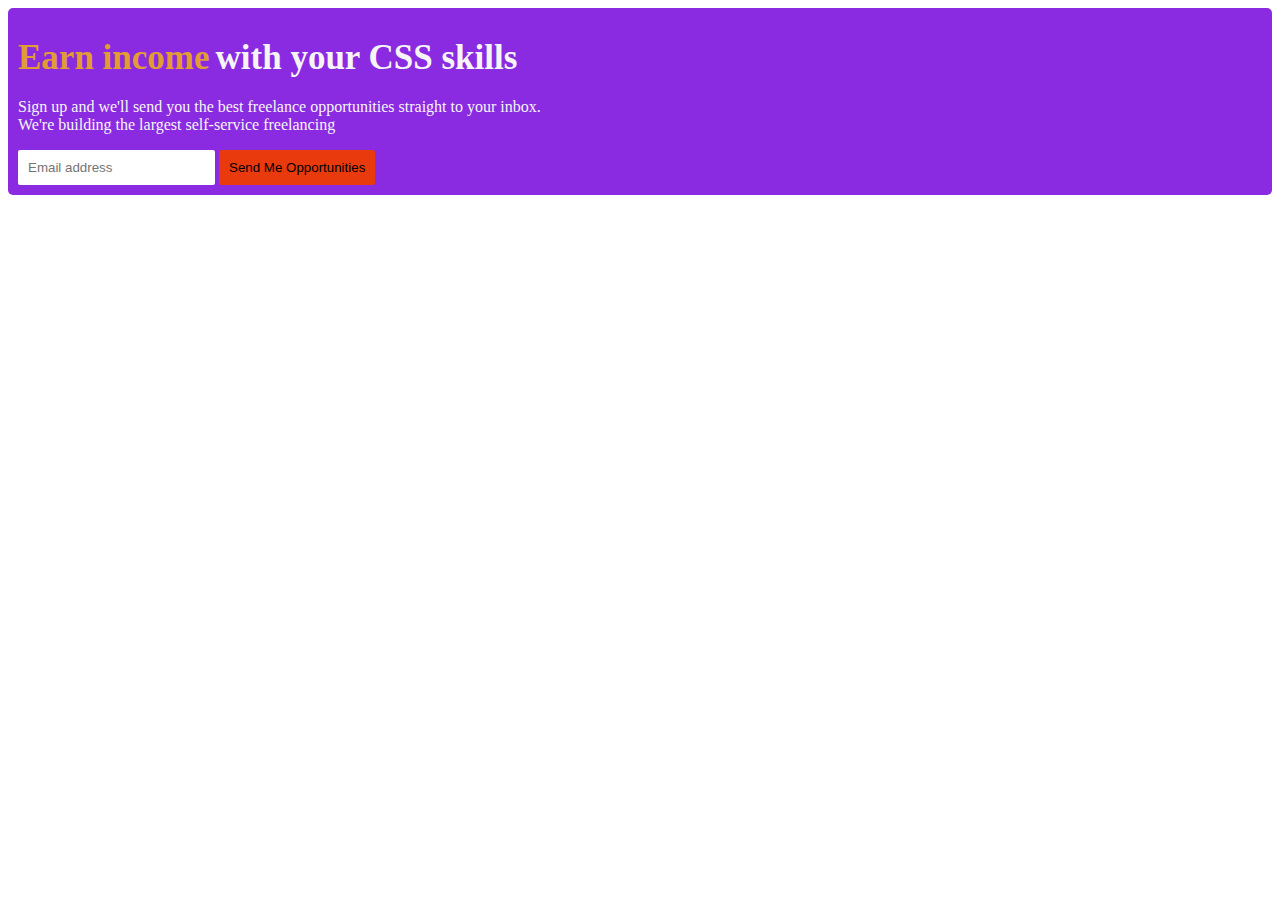
==== btvn-b4/b1/b1.html @ 40a1e697 "first commit" ====
<!DOCTYPE html>
<html lang="en">
    <head>
        <meta charset="UTF-8" />
        <meta name="viewport" content="width=device-width, initial-scale=1.0" />
        <title>Bài 1</title>
        <link rel="stylesheet" href="b1.css" />
    </head>
    <body>
        <div class="body">
            <main>
                <h2>
                    <span>Earn income</span>
                    <span class="text1">with your CSS skills</span>
                </h2>
                <p>
                    Sign up and we'll send you the best freelance opportunities
                    straight to your inbox. <br />
                    We're building the largest self-service freelancing
                </p>
            </main>
            <footer>
                <input type="text" placeholder="Email address" />
                <button>Send Me Opportunities</button>
            </footer>
        </div>
    </body>
</html>
---- btvn-b4/b1/b1.css ----
.body {
    background: blueviolet;
    background-size: auto 30%;
    padding: 10px;
    border-radius: 5px;
}

span,
.text1 {
    color: rgb(226, 156, 52);
    font-size: 35px;
}

.text1,
p {
    color: whitesmoke;
}

input,
button {
    border-radius: 2px;
    border: none;
    padding: 10px;
}

button {
    background: rgb(233, 58, 14);
    color: bla;
}

input:hover {
    background: #ddd;
}

input:hover::placeholder {
    background: #ddd;
    padding: initial;
    color: orange;
}

button:hover {
    background: rgb(56, 244, 56);
    color: #fff;
}
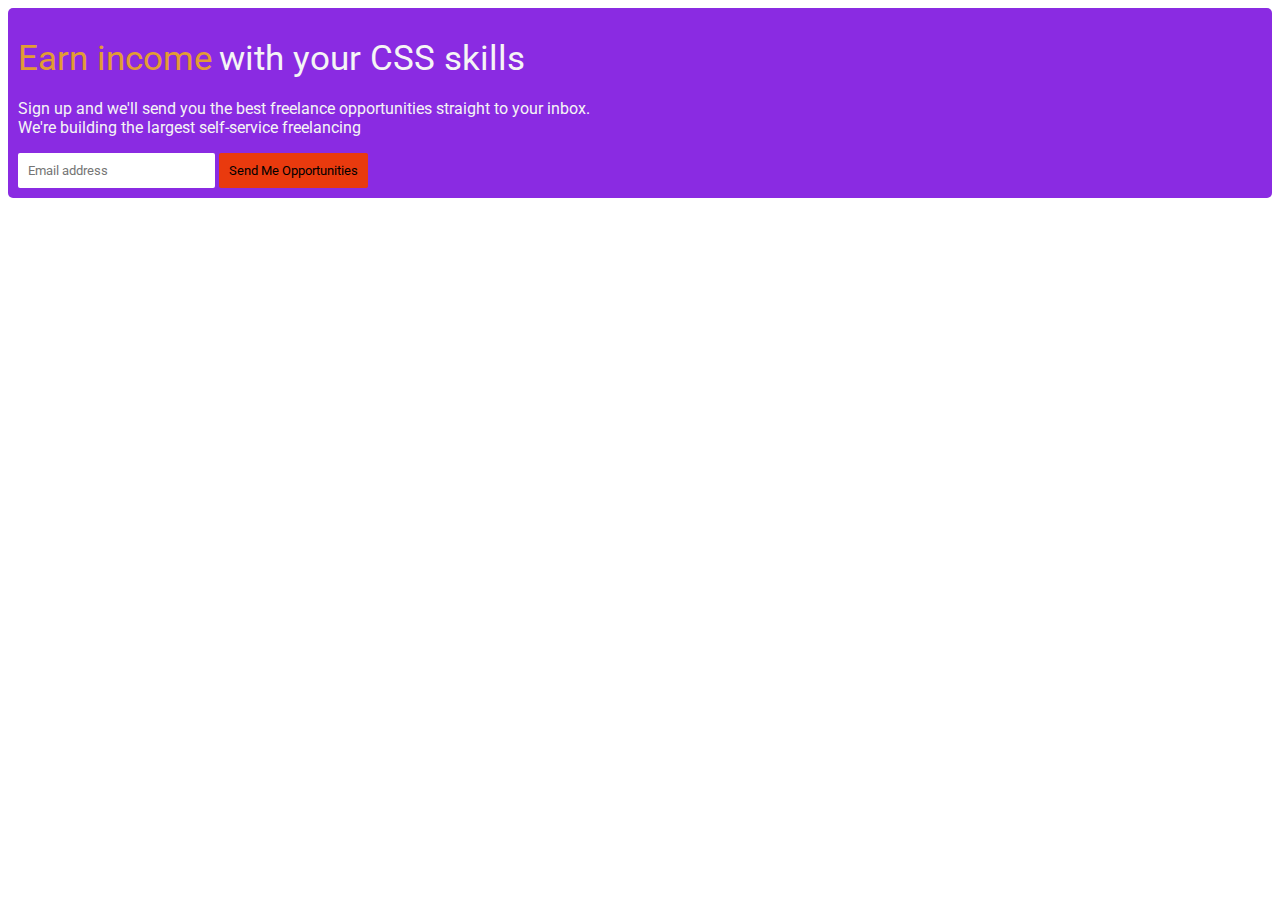
==== commit eb6b716c: "Sửa lỗi" ====
--- a/btvn-b4/b1/b1.html
+++ b/btvn-b4/b1/b1.html
@@ -4,10 +4,16 @@
         <meta charset="UTF-8" />
         <meta name="viewport" content="width=device-width, initial-scale=1.0" />
         <title>Bài 1</title>
+        <link rel="preconnect" href="https://fonts.googleapis.com" />
+        <link rel="preconnect" href="https://fonts.gstatic.com" crossorigin />
+        <link
+            href="https://fonts.googleapis.com/css2?family=Jersey+10+Charted&family=Jersey+20+Charted&family=Roboto&display=swap"
+            rel="stylesheet"
+        />
         <link rel="stylesheet" href="b1.css" />
     </head>
     <body>
-        <div class="body">
+        <form class="body">
             <main>
                 <h2>
                     <span>Earn income</span>
@@ -19,10 +25,15 @@
                     We're building the largest self-service freelancing
                 </p>
             </main>
-            <footer>
-                <input type="text" placeholder="Email address" />
+            <div>
+                <input
+                    type="email"
+                    name="Email"
+                    required
+                    placeholder="Email address"
+                />
                 <button>Send Me Opportunities</button>
-            </footer>
-        </div>
+            </div>
+        </form>
     </body>
 </html>
--- a/btvn-b4/b1/b1.css
+++ b/btvn-b4/b1/b1.css
@@ -1,3 +1,9 @@
+* {
+    font-family: "Roboto", sans-serif;
+    font-weight: 400;
+    font-style: normal;
+}
+
 .body {
     background: blueviolet;
     background-size: auto 30%;
@@ -26,19 +32,18 @@
 button {
     background: rgb(233, 58, 14);
     color: bla;
+    cursor: pointer;
 }
 
-input:hover {
+.body:hover > div > input {
     background: #ddd;
 }
 
-input:hover::placeholder {
-    background: #ddd;
-    padding: initial;
-    color: orange;
+.body:hover > div > input::placeholder {
+    color: rgb(16, 0, 246);
 }
 
-button:hover {
+.body:hover > div > button {
     background: rgb(56, 244, 56);
     color: #fff;
 }
